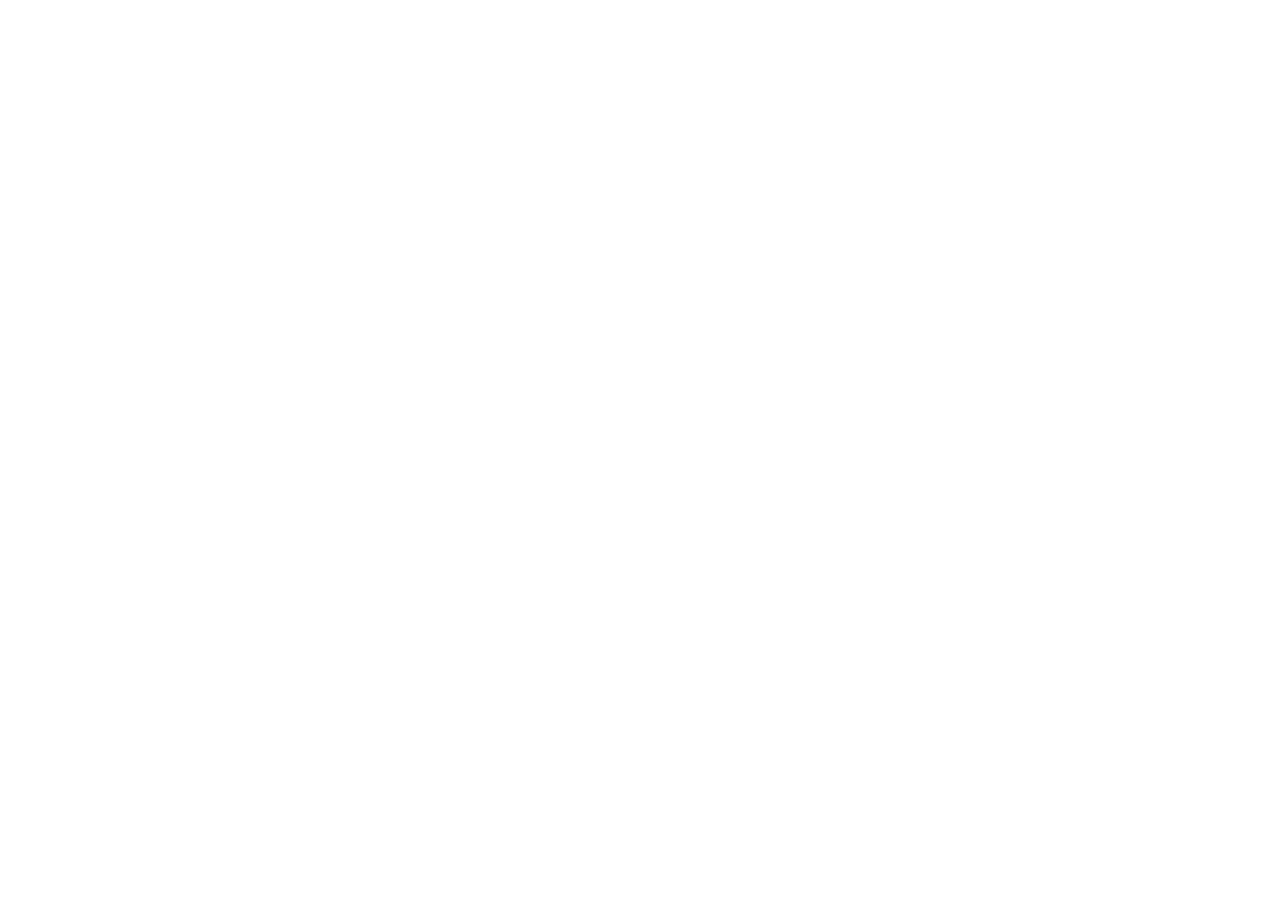
==== login.html @ 986d75a1 "creacion del index y login en html" ====
<!DOCTYPE html>
<html lang="en">
<head>
    <meta charset="UTF-8">
    <meta http-equiv="X-UA-Compatible" content="IE=edge">
    <meta name="viewport" content="width=device-width, initial-scale=1.0">
    <title>Ingresa a Simple</title>
</head>
<body>
    
</body>
</html>
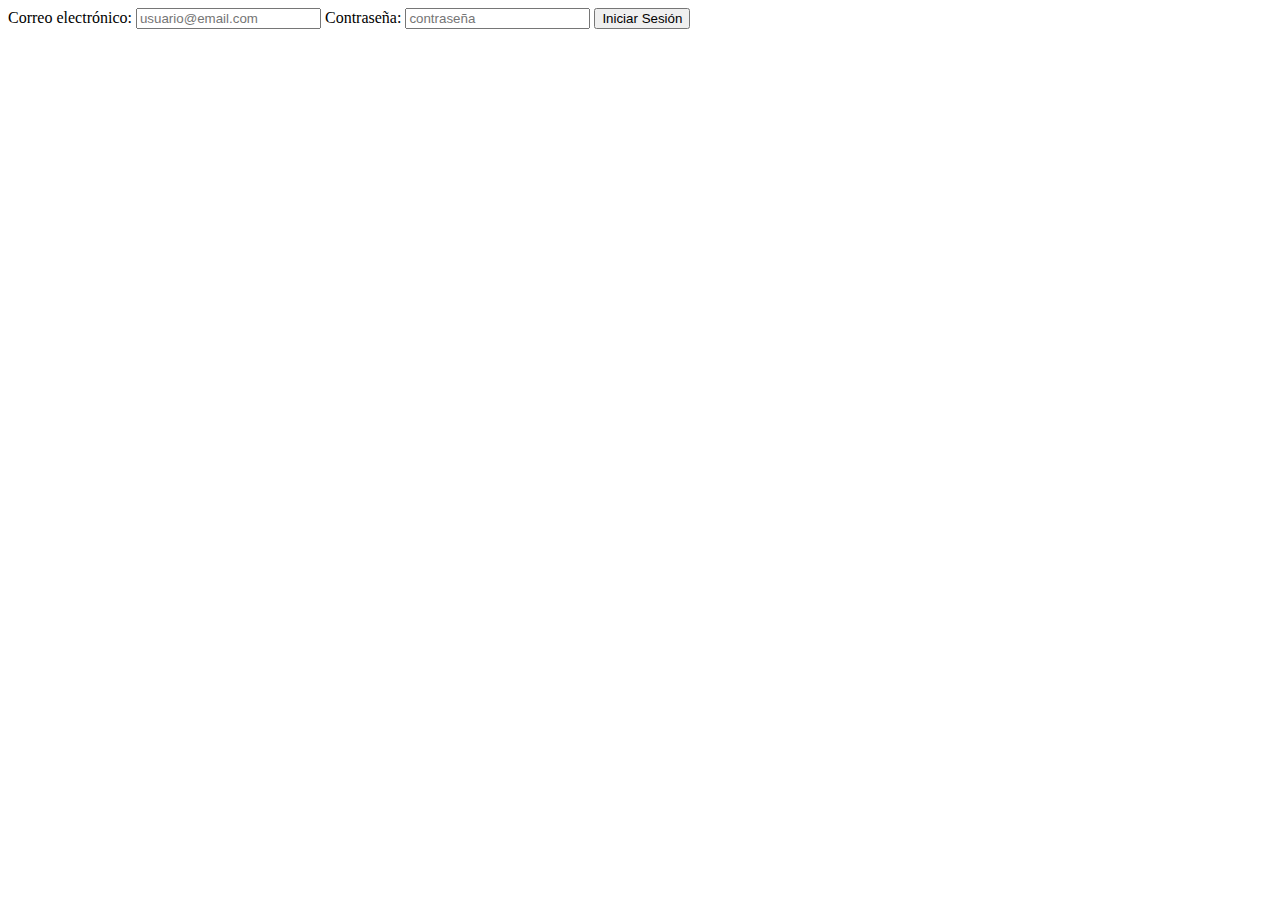
==== commit eda5520d: "inclui form en el login" ====
--- a/login.html
+++ b/login.html
@@ -1,5 +1,5 @@
 <!DOCTYPE html>
-<html lang="en">
+<html lang="es">
 <head>
     <meta charset="UTF-8">
     <meta http-equiv="X-UA-Compatible" content="IE=edge">
@@ -7,6 +7,12 @@
     <title>Ingresa a Simple</title>
 </head>
 <body>
+    <form>
+        Correo electrónico: <input type="text" placeholder="usuario@email.com">
+        Contraseña: <input type="password" placeholder="contraseña">
+        <button>Iniciar Sesión</button>
+
+    </form>
     
 </body>
 </html>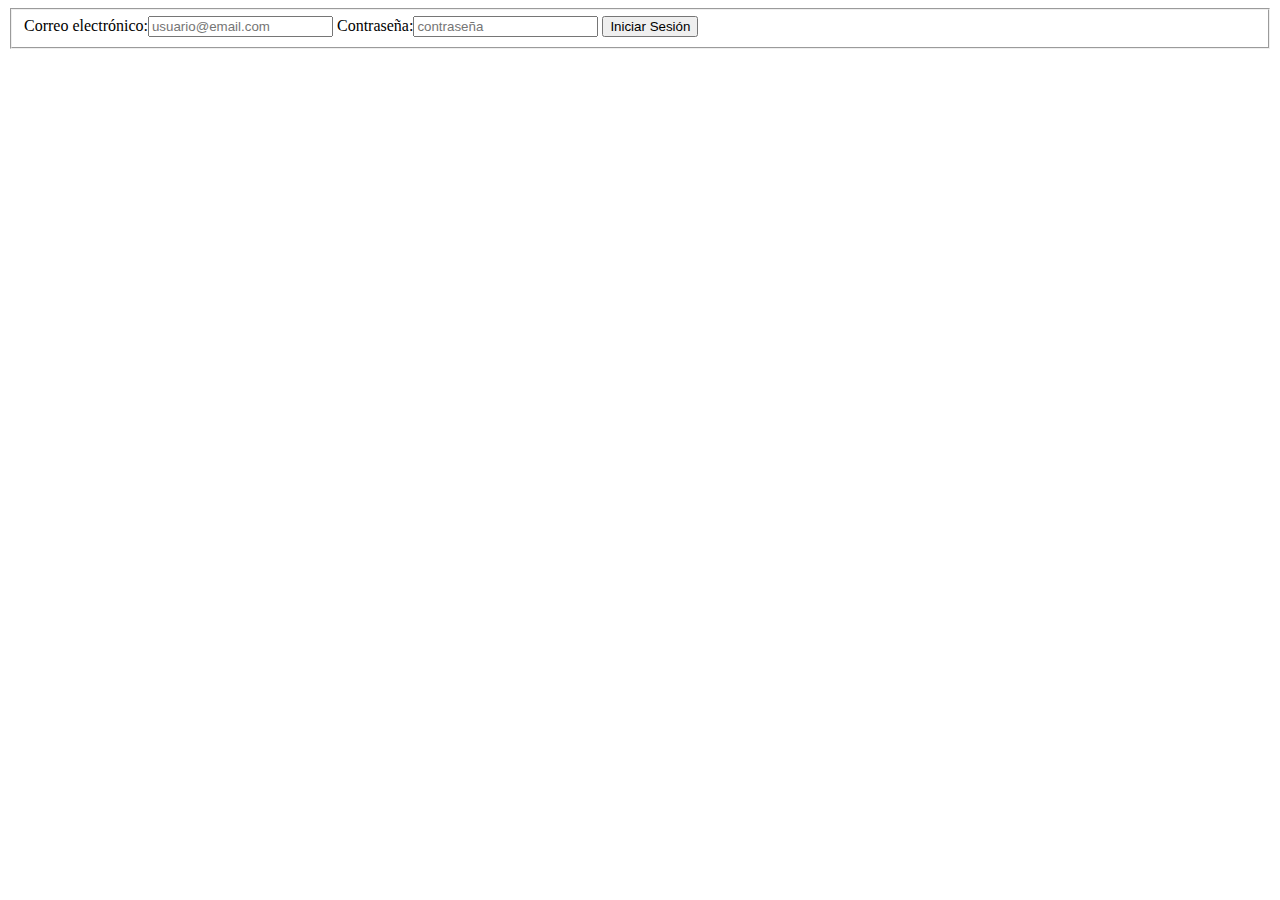
==== commit c904c590: "inclui footer en html" ====
--- a/login.html
+++ b/login.html
@@ -8,10 +8,11 @@
 </head>
 <body>
     <form>
-        Correo electrónico: <input type="text" placeholder="usuario@email.com">
-        Contraseña: <input type="password" placeholder="contraseña">
-        <button>Iniciar Sesión</button>
-
+        <fieldset> 
+           <label for="email"> Correo electrónico:</label><input id="email" type="text" placeholder="usuario@email.com">
+           <label for="contraseña">Contraseña:</label><input id="contraseña" type="password" placeholder="contraseña">
+            <button id="btn-sesion">Iniciar Sesión</button>
+        </fieldset>
     </form>
     
 </body>
